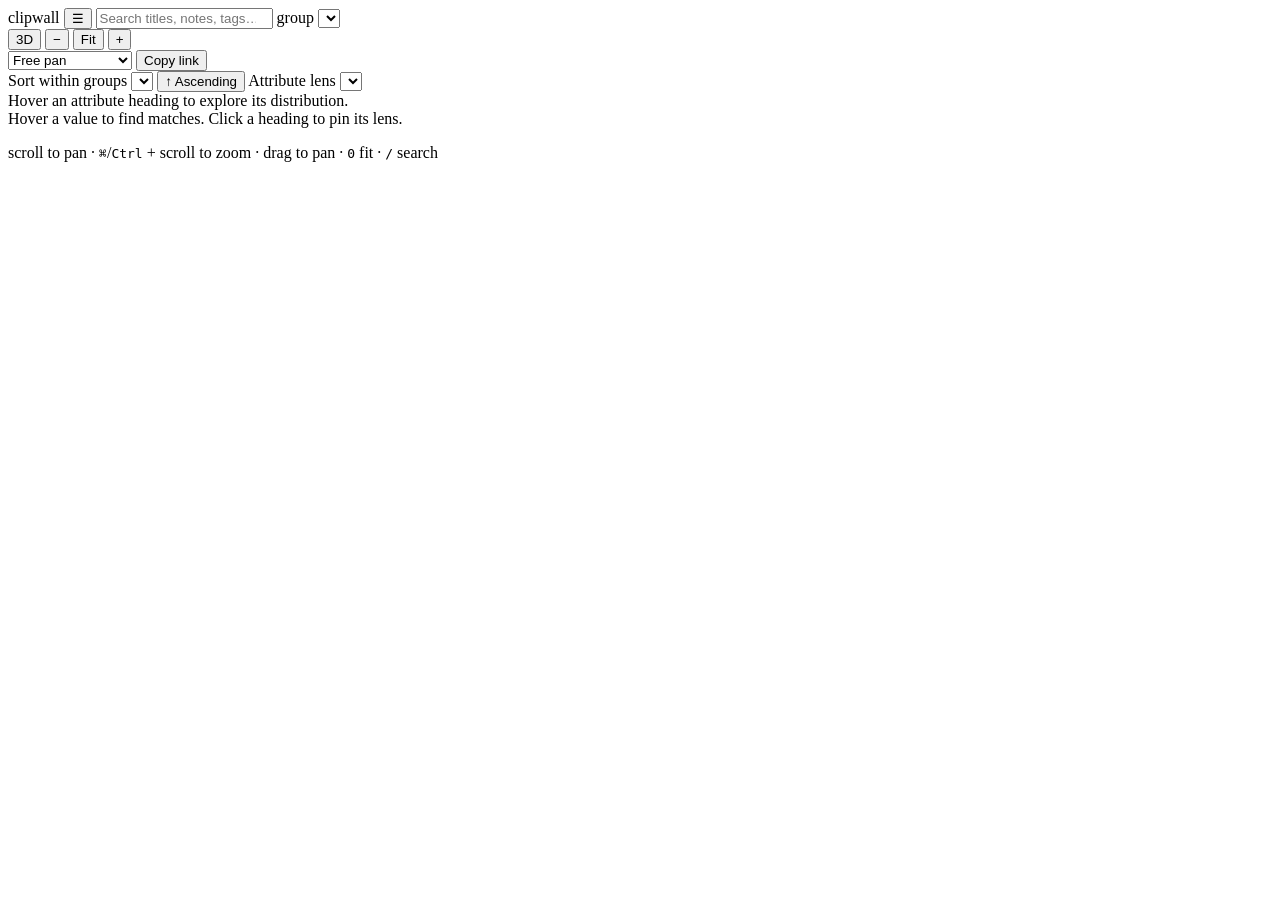
==== wall/index.html @ 93da47df "demo: Psychodeli Atlas without text or whitespace frames (297 items, 480px derivatives)" ====
<!doctype html>
<html lang="en">
<head>
<meta charset="utf-8">
<meta name="viewport" content="width=device-width, initial-scale=1">
<title>clipwall</title>
<link rel="stylesheet" href="wall/wall.css">
<link rel="stylesheet" href="wall/attribute-brush.css">
  <link rel="stylesheet" href="wall/spatial/spatial.css">
</head>
<body>

<header class="bar">
  <div class="main-controls">
  <span class="brand">clipwall</span>
  <button class="btn" id="toggle-rail" type="button" title="Toggle filters">☰</button>
  <input class="search" id="search" type="search" placeholder="Search titles, notes, tags…" autocomplete="off">
  <label for="group">group</label>
  <select class="select" id="group"></select>
  <div class="zoomctl">
    <button class="btn" id="view-3d" type="button" aria-pressed="false"
            title="Spatial view (3)">3D</button>
    <button class="btn" id="zoom-out" type="button" title="Zoom out (−)">−</button>
    <button class="btn" id="zoom-fit" type="button" title="Fit (0)">Fit</button>
    <button class="btn" id="zoom-in" type="button" title="Zoom in (+)">+</button>
  </div>
  <select class="select pan-behavior" id="pan-behavior" aria-label="Pan behavior" title="Experimental flat-canvas pan behavior">
    <option value="free">Free pan</option>
    <option value="bounded">Bounded pan</option>
    <option value="edge">Edge zoom (test)</option>
  </select>
  <button class="btn" id="copy-view" type="button">Copy link</button>
  <span class="count" id="count" role="status" aria-live="polite"></span>
  </div>
  <div class="review-controls" aria-label="Review arrangement and attribute preview">
    <label for="sort-key">Sort within groups</label>
    <select class="select" id="sort-key" aria-label="Sort within groups"></select>
    <button class="btn" id="sort-direction" type="button" aria-label="Sort ascending">↑ Ascending</button>
    <label for="attribute-lens">Attribute lens</label>
    <select class="select" id="attribute-lens" aria-label="Pinned attribute lens"></select>
    <div class="review-tip" id="review-tip"><span class="brush-idle">Hover an attribute heading to explore its distribution.<br>Hover a value to find matches. Click a heading to pin its lens.</span></div>
  </div>
</header>

<div id="link-status" role="status" hidden><span id="link-message"></span> <button class="btn" id="new-view" type="button">New view</button></div>

<nav class="rail" id="rail" aria-label="Filters"></nav>

<section id="scope-bar" class="scope-bar" aria-label="Working scope" hidden>
  <button class="btn" id="scope-back" type="button">Back</button>
  <div id="scope-summary"></div>
  <button class="btn" id="scope-clear" type="button">All content</button>
</section>
<section id="context-clusters" class="context-clusters" aria-label="Alternate clusters outside the current scope" hidden>
  <div class="context-heading"><strong>Outside this scope</strong><span id="context-preview" role="status"></span></div>
  <div id="context-list"></div>
</section>

<main class="stage" id="stage">
  <div class="bg-plane" id="bg-plane" hidden></div>
  <div class="canvas" id="canvas"></div>
  <div class="sp-host" id="sp-host" hidden></div>
  <button class="row-title" id="row-title" type="button" hidden title="Next group (click) · previous (Shift-click) · ] and [ keys">
    <strong></strong><span class="n"></span><span class="pos"></span><span class="next" aria-hidden="true">›</span>
  </button>
</main>

<aside class="detail" id="detail" aria-label="Clip detail"></aside>

<div class="empty hidden" id="empty"></div>

<p class="hint">
  <span class="edge-feedback" id="edge-feedback" role="status"></span>
  <button class="btn" id="edge-undo" type="button" hidden>Undo edge zoom</button>
  scroll to pan · <kbd>⌘</kbd>/<kbd>Ctrl</kbd> + scroll to zoom · drag to pan · <kbd>0</kbd> fit · <kbd>/</kbd> search
</p>

<script type="importmap">
{
  "imports": {
    "three": "https://cdn.jsdelivr.net/npm/three@0.169.0/build/three.module.js",
    "three/addons/": "https://cdn.jsdelivr.net/npm/three@0.169.0/examples/jsm/"
  }
}
</script>
<script type="module" src="wall/wall.mjs"></script>
</body>
</html>
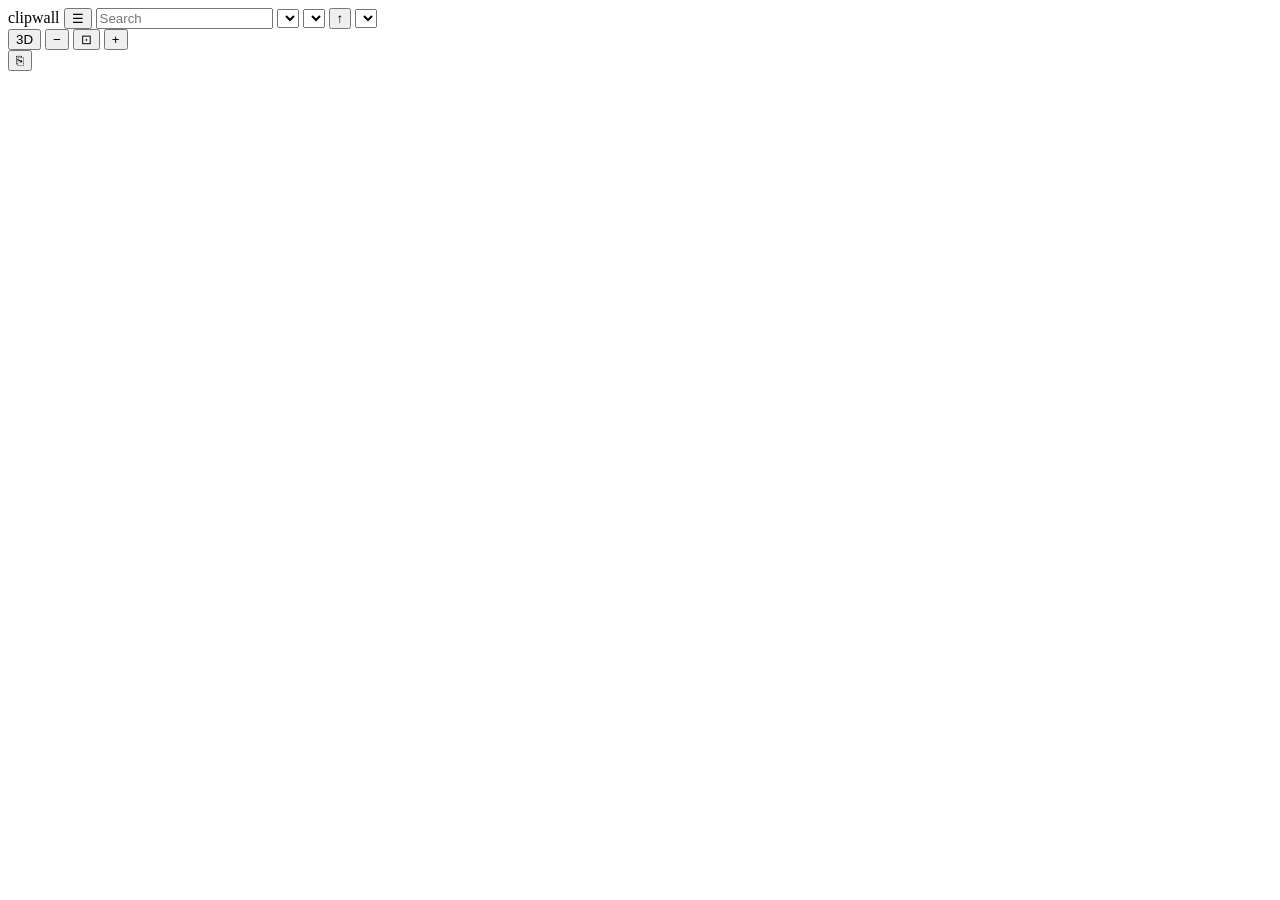
==== commit ccee7174: "demo: glyph chrome, edge zoom default, no hints" ====
--- a/wall/index.html
+++ b/wall/index.html
@@ -13,32 +13,25 @@
 <header class="bar">
   <div class="main-controls">
   <span class="brand">clipwall</span>
-  <button class="btn" id="toggle-rail" type="button" title="Toggle filters">☰</button>
-  <input class="search" id="search" type="search" placeholder="Search titles, notes, tags…" autocomplete="off">
-  <label for="group">group</label>
-  <select class="select" id="group"></select>
+  <button class="btn" id="toggle-rail" type="button" aria-label="Filters">☰</button>
+  <input class="search" id="search" type="search" placeholder="Search" autocomplete="off" aria-label="Search titles, notes, tags">
+  <select class="select" id="group" aria-label="Group by"></select>
+  <select class="select" id="sort-key" aria-label="Sort within groups"></select>
+  <button class="btn" id="sort-direction" type="button" aria-label="Sort ascending">↑</button>
+  <select class="select" id="attribute-lens" aria-label="Attribute lens"></select>
   <div class="zoomctl">
-    <button class="btn" id="view-3d" type="button" aria-pressed="false"
-            title="Spatial view (3)">3D</button>
-    <button class="btn" id="zoom-out" type="button" title="Zoom out (−)">−</button>
-    <button class="btn" id="zoom-fit" type="button" title="Fit (0)">Fit</button>
-    <button class="btn" id="zoom-in" type="button" title="Zoom in (+)">+</button>
+    <button class="btn" id="view-3d" type="button" aria-pressed="false" aria-label="Spatial view">3D</button>
+    <button class="btn" id="zoom-out" type="button" aria-label="Zoom out">−</button>
+    <button class="btn" id="zoom-fit" type="button" aria-label="Fit">⊡</button>
+    <button class="btn" id="zoom-in" type="button" aria-label="Zoom in">+</button>
   </div>
-  <select class="select pan-behavior" id="pan-behavior" aria-label="Pan behavior" title="Experimental flat-canvas pan behavior">
+  <select class="select pan-behavior" id="pan-behavior" aria-label="Pan behavior" hidden>
     <option value="free">Free pan</option>
     <option value="bounded">Bounded pan</option>
-    <option value="edge">Edge zoom (test)</option>
+    <option value="edge">Edge zoom</option>
   </select>
-  <button class="btn" id="copy-view" type="button">Copy link</button>
+  <button class="btn" id="copy-view" type="button" aria-label="Copy link">⎘</button>
   <span class="count" id="count" role="status" aria-live="polite"></span>
-  </div>
-  <div class="review-controls" aria-label="Review arrangement and attribute preview">
-    <label for="sort-key">Sort within groups</label>
-    <select class="select" id="sort-key" aria-label="Sort within groups"></select>
-    <button class="btn" id="sort-direction" type="button" aria-label="Sort ascending">↑ Ascending</button>
-    <label for="attribute-lens">Attribute lens</label>
-    <select class="select" id="attribute-lens" aria-label="Pinned attribute lens"></select>
-    <div class="review-tip" id="review-tip"><span class="brush-idle">Hover an attribute heading to explore its distribution.<br>Hover a value to find matches. Click a heading to pin its lens.</span></div>
   </div>
 </header>
 
@@ -47,9 +40,9 @@
 <nav class="rail" id="rail" aria-label="Filters"></nav>
 
 <section id="scope-bar" class="scope-bar" aria-label="Working scope" hidden>
-  <button class="btn" id="scope-back" type="button">Back</button>
+  <button class="btn" id="scope-back" type="button" aria-label="Back">‹</button>
   <div id="scope-summary"></div>
-  <button class="btn" id="scope-clear" type="button">All content</button>
+  <button class="btn" id="scope-clear" type="button" aria-label="All content">×</button>
 </section>
 <section id="context-clusters" class="context-clusters" aria-label="Alternate clusters outside the current scope" hidden>
   <div class="context-heading"><strong>Outside this scope</strong><span id="context-preview" role="status"></span></div>
@@ -60,20 +53,19 @@
   <div class="bg-plane" id="bg-plane" hidden></div>
   <div class="canvas" id="canvas"></div>
   <div class="sp-host" id="sp-host" hidden></div>
-  <button class="row-title" id="row-title" type="button" hidden title="Next group (click) · previous (Shift-click) · ] and [ keys">
-    <strong></strong><span class="n"></span><span class="pos"></span><span class="next" aria-hidden="true">›</span>
-  </button>
+  <div class="row-title" id="row-title" hidden>
+    <button class="rt-focus" type="button"><strong></strong><span class="n"></span><span class="pos"></span></button>
+    <button class="rt-next" type="button" aria-label="Next group">›</button>
+  </div>
+  <div class="review-tip" id="review-tip"></div>
+  <span class="edge-feedback sr-only" id="edge-feedback" role="status"></span>
+  <button class="btn edge-undo" id="edge-undo" type="button" hidden aria-label="Undo edge zoom">↶</button>
 </main>
 
 <aside class="detail" id="detail" aria-label="Clip detail"></aside>
 
 <div class="empty hidden" id="empty"></div>
 
-<p class="hint">
-  <span class="edge-feedback" id="edge-feedback" role="status"></span>
-  <button class="btn" id="edge-undo" type="button" hidden>Undo edge zoom</button>
-  scroll to pan · <kbd>⌘</kbd>/<kbd>Ctrl</kbd> + scroll to zoom · drag to pan · <kbd>0</kbd> fit · <kbd>/</kbd> search
-</p>
 
 <script type="importmap">
 {
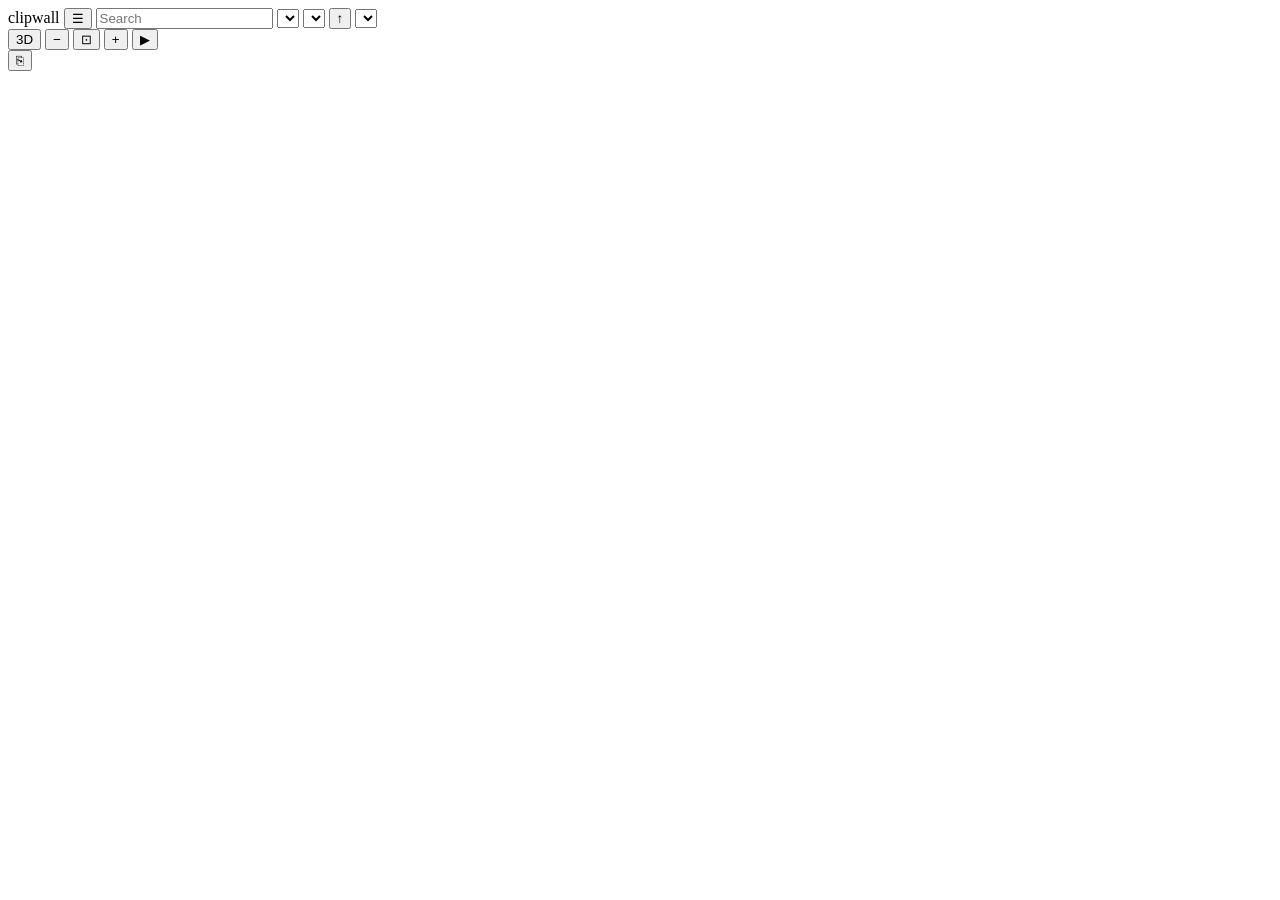
==== commit fbfcd278: "demo: showcase mode" ====
--- a/wall/index.html
+++ b/wall/index.html
@@ -24,6 +24,7 @@
     <button class="btn" id="zoom-out" type="button" aria-label="Zoom out">−</button>
     <button class="btn" id="zoom-fit" type="button" aria-label="Fit">⊡</button>
     <button class="btn" id="zoom-in" type="button" aria-label="Zoom in">+</button>
+    <button class="btn" id="showcase" type="button" aria-pressed="false" aria-label="Showcase: flow the collection through the visible slots">▶</button>
   </div>
   <select class="select pan-behavior" id="pan-behavior" aria-label="Pan behavior" hidden>
     <option value="free">Free pan</option>
@@ -51,7 +52,7 @@
 
 <main class="stage" id="stage">
   <div class="bg-plane" id="bg-plane" hidden></div>
-  <div class="canvas" id="canvas"></div>
+  <div class="canvas" id="canvas"><div class="flow-plane" id="flow-plane" hidden></div></div>
   <div class="sp-host" id="sp-host" hidden></div>
   <div class="row-title" id="row-title" hidden>
     <button class="rt-focus" type="button"><strong></strong><span class="n"></span><span class="pos"></span></button>
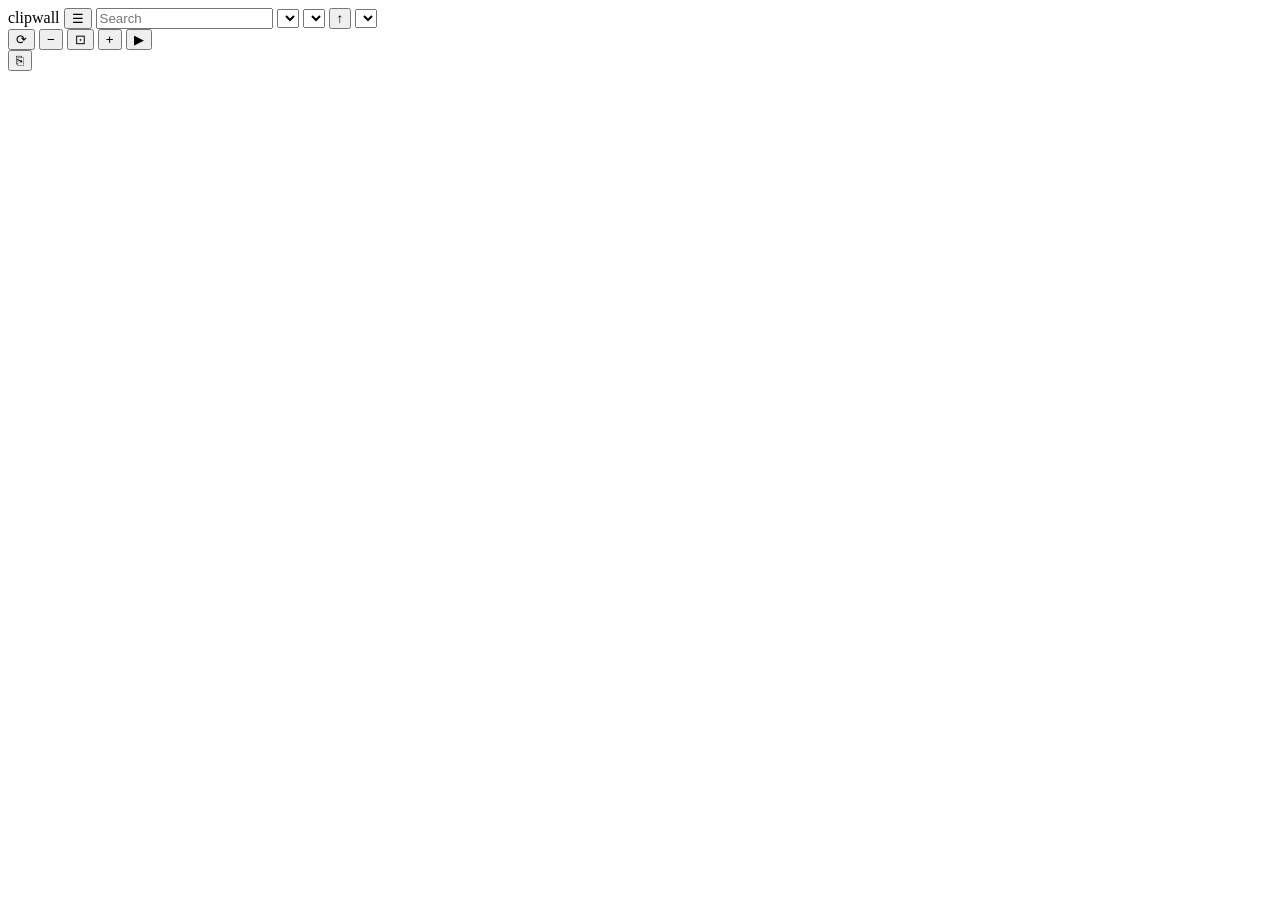
==== commit d900c4eb: "demo: camera tour replaces the 3D button" ====
--- a/wall/index.html
+++ b/wall/index.html
@@ -20,7 +20,8 @@
   <button class="btn" id="sort-direction" type="button" aria-label="Sort ascending">↑</button>
   <select class="select" id="attribute-lens" aria-label="Attribute lens"></select>
   <div class="zoomctl">
-    <button class="btn" id="view-3d" type="button" aria-pressed="false" aria-label="Spatial view">3D</button>
+    <button class="btn" id="tour" type="button" aria-pressed="false" aria-label="Tour: fly through the collection">⟳</button>
+    <button class="btn" id="view-3d" type="button" aria-pressed="false" aria-label="Spatial view" hidden>3D</button>
     <button class="btn" id="zoom-out" type="button" aria-label="Zoom out">−</button>
     <button class="btn" id="zoom-fit" type="button" aria-label="Fit">⊡</button>
     <button class="btn" id="zoom-in" type="button" aria-label="Zoom in">+</button>
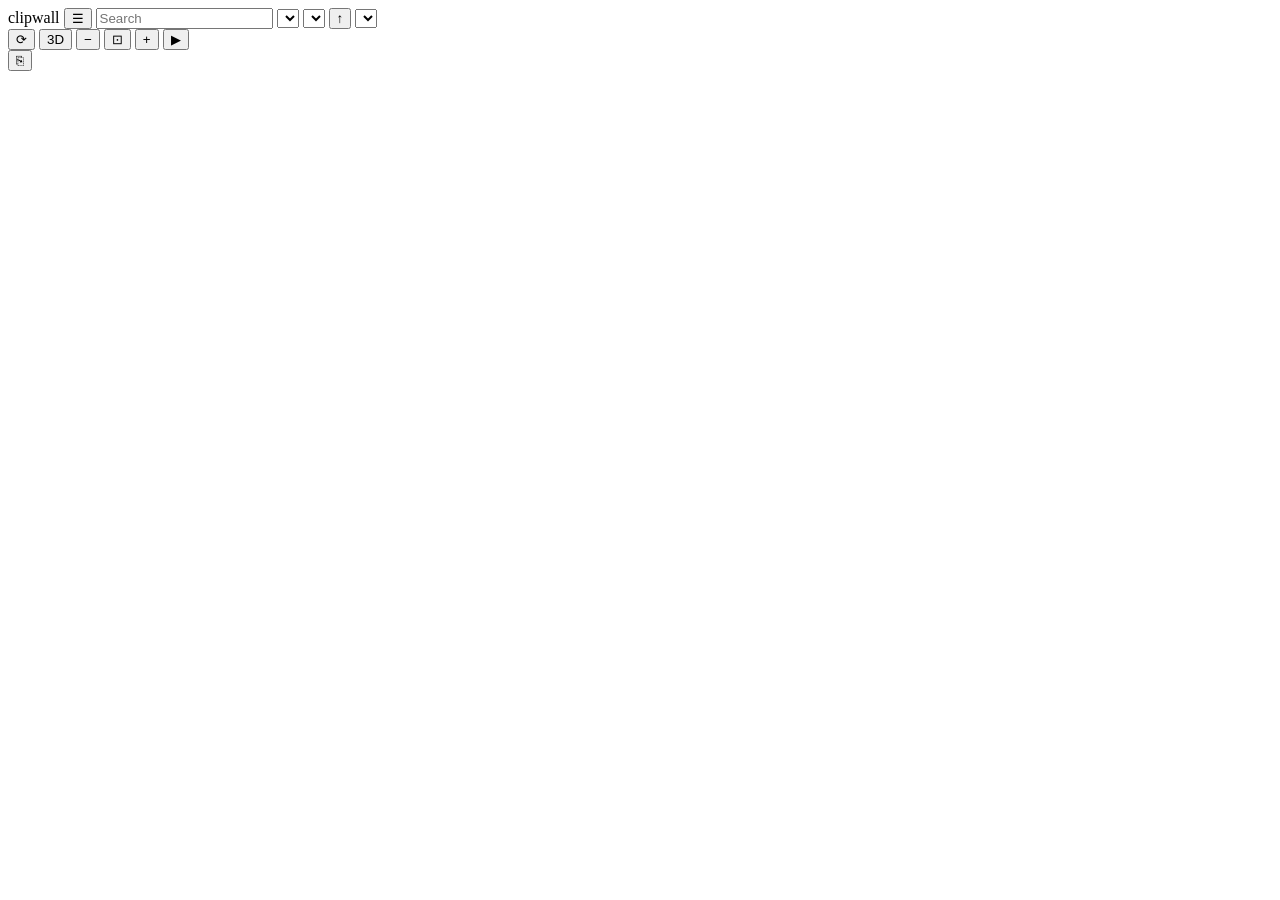
==== commit 00d5075f: "demo: stack faces in 3D, zoom floor, 3D button back" ====
--- a/wall/index.html
+++ b/wall/index.html
@@ -21,7 +21,7 @@
   <select class="select" id="attribute-lens" aria-label="Attribute lens"></select>
   <div class="zoomctl">
     <button class="btn" id="tour" type="button" aria-pressed="false" aria-label="Tour: fly through the collection">⟳</button>
-    <button class="btn" id="view-3d" type="button" aria-pressed="false" aria-label="Spatial view" hidden>3D</button>
+    <button class="btn" id="view-3d" type="button" aria-pressed="false" aria-label="Spatial view">3D</button>
     <button class="btn" id="zoom-out" type="button" aria-label="Zoom out">−</button>
     <button class="btn" id="zoom-fit" type="button" aria-label="Fit">⊡</button>
     <button class="btn" id="zoom-in" type="button" aria-label="Zoom in">+</button>
